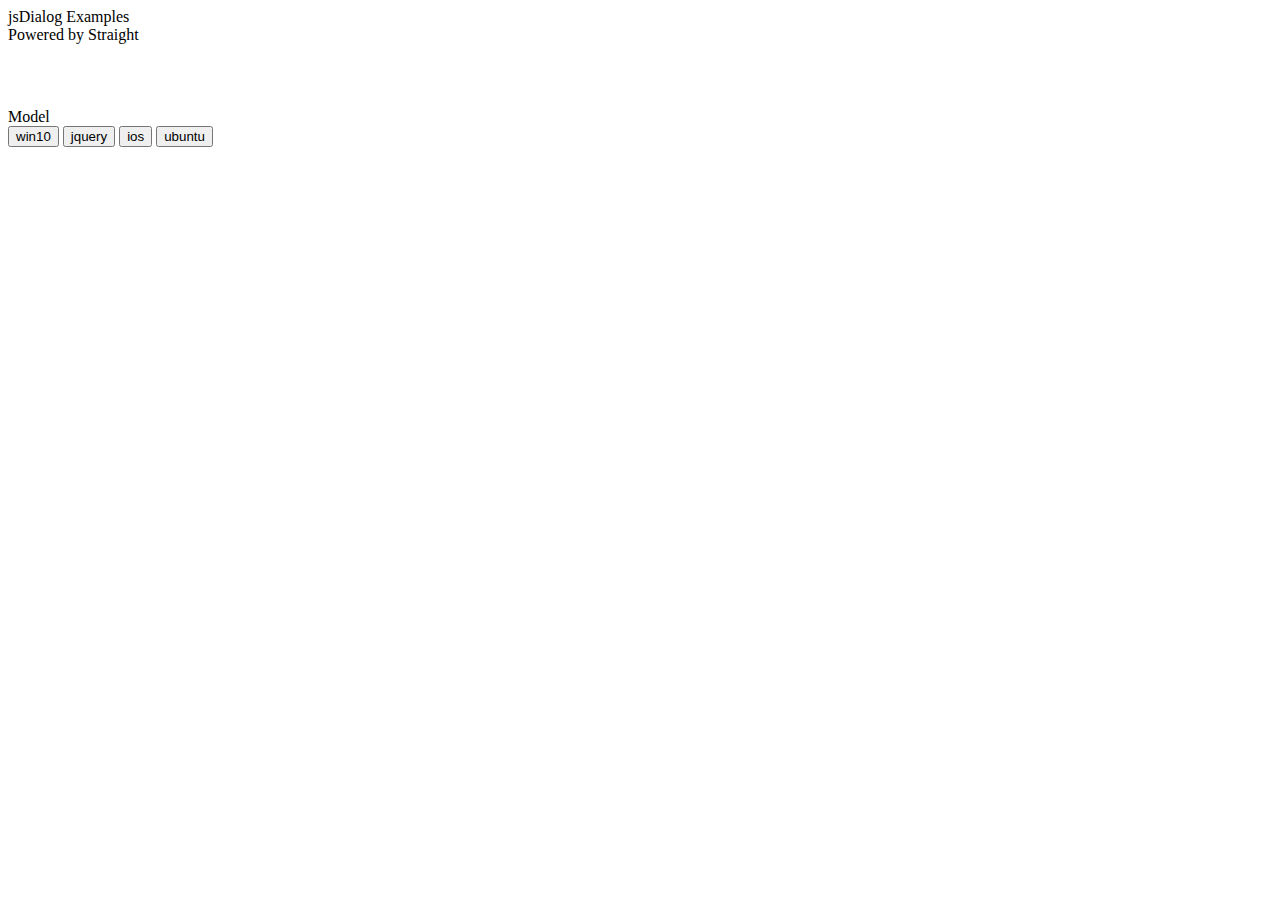
==== docs/index.html @ d7a9a11e "page" ====
<!DOCTYPE html>
<html style="width:100%;height:100%;">
<head>
    <meta charset="UTF-8">
    <meta name="viewport" content="width=device-width, initial-scale=1">

    <title>jsDialog Examples</title>
    <link href="share.css" rel="stylesheet">
    <link href="jsDialog-xx.css" rel="stylesheet">
    <link href="jsDialog-win10.css" rel="stylesheet">
    <link href="jsDialog-jquery.css" rel="stylesheet">
    <script src="jsDialog.js"></script>

    <style>
    </style>
</head>
<body class="fill">
    <div class="base columns center-item fill">
        <div class='base columns center-item' style="height: 100px;">
          <div class='title margin-t36'>jsDialog Examples</div>
          <div class='sub-title margin-t2'>Powered by Straight</div>
        </div>
    
        <div class='base columns center-item main-stretch' style="overflow-x: hidden; overflow-y: auto;">
          <div class='key margin-t24'>Model</div>           <div class='value margin-t2'><!--#DEV_MODEL--></div>
    
          <svg id="qrcode-svg" class="base no-shrink" style="width:80px; height:80px; padding:4px; background-color:#E8E8E8; display:none;">
            <rect width="100%" height="100%" fill="#FFFFFF" stroke-width="0"></rect>
            <path d="" fill="#000000" stroke-width="0"></path>
          </svg>
          </div>
    
        <div class='base row between-content margin-t24' style="height: 40px;">
          <button class='tab' id='win10'>win10</button>
          <button class='tab margin-l2' id='jquery'>jquery</button>
          <button class='tab margin-l2' id='ios'>ios</button>
          <button class='tab margin-l2' id='ubuntu'>ubuntu</button>
        </div>
      </div>
    
    <script>
        document. getElementById("win10").addEventListener('click', function(){
          var dlg1 = new jsDialog({
              id: 'qazsewdcxc',
              zIndex: 10,
              dragging: {
                  enabled: true,
              },
              resizing: {
                  enabled: true,
                  handleSize: 4
              },
              theme: 'win10',
              width: 600,
              height: 400,
              minWidth: 320,
              maxWidth: 1024,
              minHeight: 200,
              maxHeight: 800,
              frame: {
                  style: ''
              },
              title: {
                  left: {
                    html: '<div class="dlgTitleIcon-win10"><span>&#9783;</span></div>'
                  },
                  middle: {
                    align: 'left',
                  },
                  right: {
                      maximize: true,
                      fullScreen: true
                  }
              },
              content: {
                  wrapper: 'iframe',
                  url: '',
                  content: ''
              },
              footer: {
                  left: {

                  },
                  middle: {

                  },
                  right: {
                      
                  }
              },
              onInitDialog: function(context) {
              },
              onContentLoaded: function(context) {
              },
              onEnter: function(context) {
              },
              onLeave: function(context) {
              },
              onDragged: function(context) {
              },
              onDropped: function(context) {
              },
              onClosing: function() {
                return true;
              },
              onClosed: function(context, result) {
              }
          });

          dlg1.show();
        });

        document. getElementById("jquery").addEventListener('click', function(){
          var dlg1 = new jsDialog({
              id: 'qazsewdcxc',
              zIndex: 10,
              dragging: {
                  enabled: true,
              },
              resizing: {
                  enabled: true,
                  handleSize: 4
              },
              theme: 'jquery',
              width: 600,
              height: 400,
              minWidth: 320,
              maxWidth: 1024,
              minHeight: 200,
              maxHeight: 800,
              frame: {
                  style: ''
              },
              title: {
                  left: {
                  },
                  middle: {
                    align: 'left'
                  },
                  right: {
                      maximize: true,
                      fullScreen: true
                  }
              },
              content: {
                  wrapper: 'iframe',
                  url: '',
                  content: ''
              },
              footer: {
                  left: {

                  },
                  middle: {

                  },
                  right: {
                      
                  }
              },
              onInitDialog: function(context) {
              },
              onContentLoaded: function(context) {
              },
              onEnter: function(context) {
              },
              onLeave: function(context) {
              },
              onDragged: function(context) {
              },
              onDropped: function(context) {
              },
              onClosing: function() {
                return true;
              },
              onClosed: function(context, result) {
              }
          });

          dlg1.show();
        });

</script>

</body>
</html>
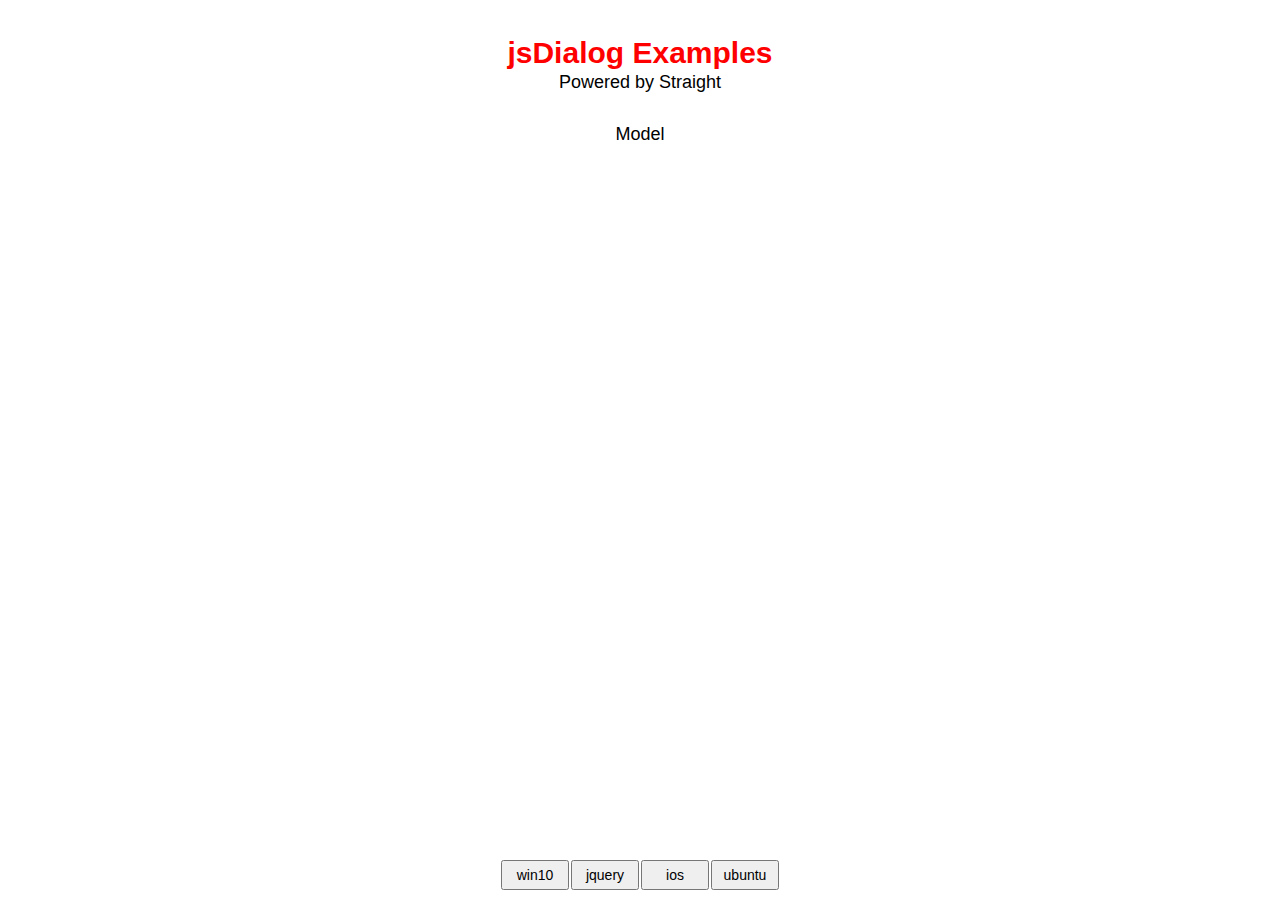
==== commit 7b9822f1: "location/cursor control for min/max/fullscreen mode" ====
--- a/docs/index.html
+++ b/docs/index.html
@@ -57,15 +57,13 @@
               maxWidth: 1024,
               minHeight: 200,
               maxHeight: 800,
-              frame: {
-                  style: ''
-              },
               title: {
                   left: {
                     html: '<div class="dlgTitleIcon-win10"><span>&#9783;</span></div>'
                   },
                   middle: {
                     align: 'left',
+                    html: '<span>Dialog Examples</span>'
                   },
                   right: {
                       maximize: true,
--- a/docs/share.css
+++ b/docs/share.css
@@ -0,0 +1,202 @@
+@viewport{ width: device-width; zoom: 1.0; }
+@-ms-viewport{ width: device-width; }
+@media screen and (max-width: 320px) {}
+@media screen and (min-width: 321px) and (max-width: 480px) {}
+@media screen and (min-width: 481px) {}
+
+body
+{ 
+	font-family: Helvetica,Arial,'Microsoft Yahei'; 
+	margin: 0; 
+}
+.no-used
+{
+	background-color: #007bff; /*primary*/
+	background-color: #6c757d; /*secondary*/
+	background-color: #28a745; /*success*/
+	background-color: #dc3545; /*danger*/
+	background-color: #ffc107; /*warning*/
+	background-color: #17a2b8; /*info*/
+	background-color: #f8f9fa; /*light*/
+	background-color: #343a40; /*dark*/
+}
+.fill
+{ 
+	width:100%; 
+	height:100%;
+}
+.main-stretch
+{
+	-webkit-flex: 1;
+	-ms-flex: 1;
+	flex: 1;
+}
+.base
+{ 
+	box-sizing: border-box; 
+	position: relative; 
+	
+	display: -webkit-flex; 
+	display: -ms-flex; 
+	display: flex; 
+}
+.no-shrink
+{
+	-webkit-flex-shrink: 0;
+	-ms-flex-shrink: 0;
+	flex-shrink: 0;
+}	
+.row
+{ 
+	-webkit-flex-flow: row nowrap; 
+	-ms-flex-flow: row nowrap; 
+	flex-flow: row nowrap;
+	
+	-webkit-align-items: center; 
+	-ms-align-items: center; 
+	align-items: center; 
+}
+.columns
+{ 
+	-webkit-flex-flow: column nowrap; 
+	-ms-flex-flow: column nowrap; 
+	flex-flow: column nowrap;
+}
+.center-item
+{ 
+	-webkit-align-items: center; 
+	-ms-align-items: center; 
+	align-items: center; 
+}
+.right-item
+{ 
+	-webkit-align-items: flex-end; 
+	-ms-align-items: flex-end; 
+	align-items: flex-end; 
+}
+.stretch-item
+{ 
+	-webkit-flex: 1 0 auto;
+	-ms-flex: 1 0 auto;
+	flex: 1 0 auto;
+
+	-webkit-align-items: stretch; 
+	-ms-align-items: stretch; 
+	align-items: stretch; 
+}
+.center-content
+{ 
+	-webkit-justify-content: center; 
+	-ms-justify-content: center; 
+	justify-content: center;
+}
+.right-content
+{ 
+	-webkit-justify-content: flex-end; 
+	-ms-justify-content: flex-end; 
+	justify-content: flex-end;
+}
+.between-content
+{ 
+	-webkit-justify-content: space-between; 
+	-ms-justify-content: space-between; 
+	justify-content: space-between;
+}
+.truncate
+{
+    white-space: nowrap;
+    overflow: hidden;
+    text-overflow: ellipsis;        
+}
+.title
+{ 
+	font-size: 30px; 
+	font-weight: 700; 
+	color: red;
+}
+.sub-title
+{ 
+	font-size: 18px; 
+}
+.key
+{ 
+	font-size: 18px; 
+	font-weight: 500; 
+
+	-webkit-flex-shrink: 0;
+	-ms-flex-shrink: 0;
+	flex-shrink: 0;
+}
+.value
+{ 
+	font-size: 14px; 
+	
+	-webkit-flex-shrink: 0;
+	-ms-flex-shrink: 0;
+	flex-shrink: 0;
+}
+.form-key
+{ 
+	font-size: 18px; 
+	font-weight: 500; 
+
+	-webkit-flex-shrink: 0;
+	-ms-flex-shrink: 0;
+	flex-shrink: 0;
+}
+.form-value
+{ 
+	font-size: 16px; 
+	height: 30px;
+	max-width: 220px;
+
+	padding: 0px 8px 0px 8px;
+	
+	-webkit-flex-shrink: 0;
+	-ms-flex-shrink: 0;
+	flex-shrink: 0;
+}
+button
+{ 
+	min-height: 30px; 
+	font-size: 14px; 
+	padding: 2px 4px 2px 4px; 
+}
+.btn
+{ 
+	width: 68px; 
+	margin-bottom: 10px; 
+}
+.btn:hover
+{ 
+	cursor: pointer; 
+}
+.tab
+{ 
+	width: 68px; 
+	margin-bottom: 10px; 
+}
+.tab:hover
+{ 
+	cursor: pointer; 
+}
+.margin-t36
+{ 
+	margin-top: 36px;
+}
+.margin-t24
+{ 
+	margin-top: 24px;
+}
+.margin-t8
+{ 
+	margin-top: 8px;
+}
+.margin-t2
+{ 
+	margin-top: 2px;
+}
+.margin-l2
+{ 
+	margin-left: 2px;
+}
--- a/docs/jsDialog-win10.css
+++ b/docs/jsDialog-win10.css
@@ -0,0 +1,170 @@
+.dlgOverlay-win10
+{
+    box-sizing: border-box; 
+    display: none;
+    position: absolute;
+
+    top: 0; 
+    left: 0;
+    width: 100vw; 
+    height: 100vh;  
+
+    background-color: (0, 0, 0, 0.4);
+    overflow: hidden;
+}
+.dlgFrame-win10
+{
+    box-sizing: border-box; 
+    display: flex;
+    position: relative;
+
+    width: 100%;
+    height: 100%;
+
+    margin: 0;
+    padding: 0;
+
+	flex-flow: column nowrap;
+
+    border: solid 1px gray;
+/*
+    box-shadow: 0 4px 8px 0 rgba(0, 0, 0, 0.2), 0 6px 20px 0 rgba(0, 0, 0, 0.19);
+    box-shadow: rgba(100, 100, 111, 0.2) 0px 7px 29px 0px;    
+*/
+    box-shadow: rgba(17, 17, 26, 0.1) 0px 4px 16px, rgba(17, 17, 26, 0.1) 0px 8px 24px, rgba(17, 17, 26, 0.1) 0px 16px 56px;
+    background:(255, 255, 255);
+}
+.dlgTitle-win10
+{
+    box-sizing: border-box; 
+    display: flex;
+    position: relative;
+
+    font-size: 12px;
+
+    color: black;
+    background: white;
+
+    width: 100%;
+    height: 32px;
+}
+.dlgTitleIcon-win10
+{
+    box-sizing: border-box; 
+    display: flex;
+
+	flex-flow: row nowrap;
+	align-items: center; 
+	justify-content: center;
+
+    height: 100%;
+
+    font-size: 14px;
+    color: black;
+}
+.dlgTitleLeft-win10 .dlgTitleIcon-win10
+{
+    width: 32px;
+}
+.dlgTitleRight-win10 .dlgTitleIcon-win10
+{
+    width: 46px;
+}
+.dlgTitleIcon-win10:hover
+{
+    cursor: pointer;
+    background-color: RGB(230,230,230);
+}
+.dlgTitleIcon-win10:active
+{
+    background-color: RGB(210,210,210);
+}
+.dlgTitleIcon-win10.dlgFullScreen-win10
+{
+    -moz-transform: scale(1, -1);
+    -webkit-transform: scale(1, -1);
+    -o-transform: scale(1, -1);
+    -ms-transform: scale(1, -1);
+    transform: scale(1, -1);
+}
+.dlgTitleIcon-win10.dlgClose-win10:hover
+{
+    color: white;
+    background-color: RGB(240,0,0);
+}
+.dlgTitleIcon-win10.dlgClose-win10:active
+{
+    color: white;
+    background-color: RGB(255,100,100);
+}
+.dlgTitleLeft-win10
+{
+    box-sizing: border-box; 
+    display: flex;
+    position: absolute;
+
+	flex-flow: row nowrap;
+	align-items: center; 
+	justify-content: flex-start;
+
+    height: 100%;
+    left: 0px;
+}
+.dlgTitleMiddle-win10
+{
+    box-sizing: border-box; 
+    display: flex;
+    position: absolute;
+
+	flex-flow: row nowrap;
+	align-items: center; 
+
+    left: 32px;
+    width: calc(100% - 20px);
+    height: 100%;
+}
+.dlgTitleText-win10
+{
+    color:RGB(100,100,100);
+}
+.dlgTitleRight-win10
+{
+    box-sizing: border-box; 
+    display: flex;
+    position: absolute;
+
+	flex-flow: row nowrap;
+	align-items: center; 
+
+    height: 100%;
+    right: 0px;
+
+    color: white;
+}
+.dlgTitleRight-win10 .dlgTitleIcon-win10
+{
+    margin-left: 0px;
+}
+.dlgContent-win10
+{
+    box-sizing: border-box; 
+    display: flex;
+    position: relative;
+
+	flex: 1 0 auto;
+
+    width: 100%;
+
+    background: whitesmoke;
+}
+.dlgFooter-win10
+{
+    box-sizing: border-box; 
+    display: flex;
+    position: relative;
+
+    width: 100%;
+    height: 25px;
+
+    background-color: red;
+}
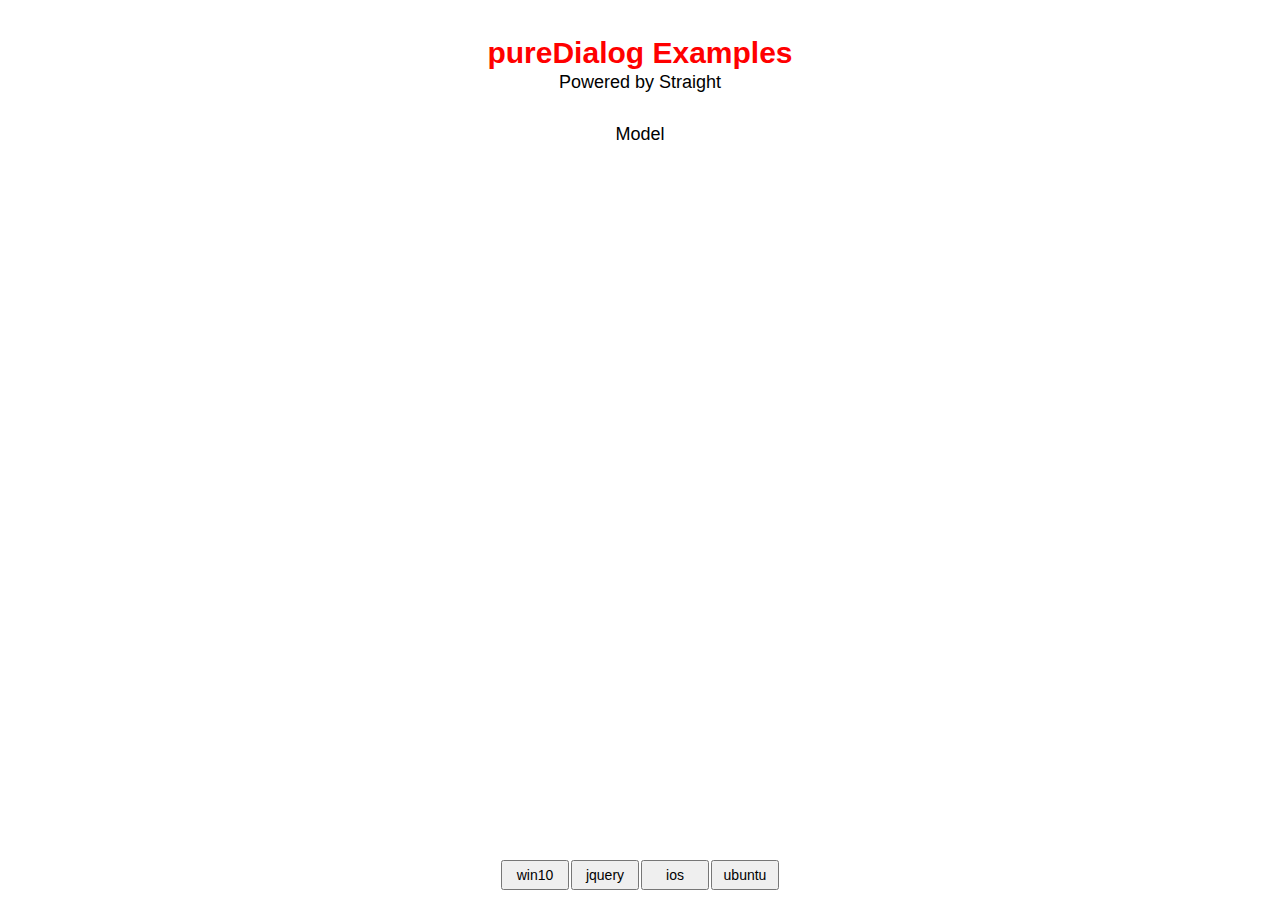
==== commit 7e8d28c8: "change project name" ====
--- a/docs/index.html
+++ b/docs/index.html
@@ -4,12 +4,11 @@
     <meta charset="UTF-8">
     <meta name="viewport" content="width=device-width, initial-scale=1">
 
-    <title>jsDialog Examples</title>
+    <title>pureDialog Examples</title>
     <link href="share.css" rel="stylesheet">
-    <link href="jsDialog-xx.css" rel="stylesheet">
-    <link href="jsDialog-win10.css" rel="stylesheet">
-    <link href="jsDialog-jquery.css" rel="stylesheet">
-    <script src="jsDialog.js"></script>
+    <link href="../pureDialog-win10.css" rel="stylesheet">
+    <link href="../pureDialog-jquery.css" rel="stylesheet">
+    <script src="../pureDialog.js"></script>
 
     <style>
     </style>
@@ -17,7 +16,7 @@
 <body class="fill">
     <div class="base columns center-item fill">
         <div class='base columns center-item' style="height: 100px;">
-          <div class='title margin-t36'>jsDialog Examples</div>
+          <div class='title margin-t36'>pureDialog Examples</div>
           <div class='sub-title margin-t2'>Powered by Straight</div>
         </div>
     
@@ -40,34 +39,37 @@
     
     <script>
         document. getElementById("win10").addEventListener('click', function(){
-          var dlg1 = new jsDialog({
+          var dlg1 = new pureDialog({
               id: 'qazsewdcxc',
               zIndex: 10,
+              theme: 'win10',
+              width: 600,
+              height: 400,
               dragging: {
                   enabled: true,
               },
               resizing: {
                   enabled: true,
-                  handleSize: 4
+                  handleSize: 4,
+                  minWidth: 320,
+                  maxWidth: 1024,
+                  minHeight: 200,
+                  maxHeight: 800
               },
-              theme: 'win10',
-              width: 600,
-              height: 400,
-              minWidth: 320,
-              maxWidth: 1024,
-              minHeight: 200,
-              maxHeight: 800,
               title: {
                   left: {
-                    html: '<div class="dlgTitleIcon-win10"><span>&#9783;</span></div>'
+                    html: '<div class="dlgTitleIcon-win10">'+getSvgHtml({type:'menu',box:{width:20,height:20},padding:4})+'</div>'
                   },
                   middle: {
                     align: 'left',
                     html: '<span>Dialog Examples</span>'
                   },
                   right: {
-                      maximize: true,
-                      fullScreen: true
+                    html: '<div class="dlgTitleIcon-win10"><span>&#9783;</span></div>',
+                    minimize: true,
+                    maximize: true,
+                    fullScreen: true,
+                    close: true
                   }
               },
               content: {
@@ -109,7 +111,7 @@
         });
 
         document. getElementById("jquery").addEventListener('click', function(){
-          var dlg1 = new jsDialog({
+          var dlg1 = new pureDialog({
               id: 'qazsewdcxc',
               zIndex: 10,
               dragging: {
--- a/pureDialog-win10.css
+++ b/pureDialog-win10.css
@@ -0,0 +1,168 @@
+.dlgOverlay-win10
+{
+    box-sizing: border-box; 
+    display: none;
+    position: absolute;
+
+    top: 0; 
+    left: 0;
+    width: 100vw; 
+    height: 100vh;  
+
+    background-color: (0, 0, 0, 0.4);
+    overflow: hidden;
+}
+.dlgFrame-win10
+{
+    box-sizing: border-box; 
+    display: flex;
+    position: relative;
+
+    width: 100%;
+    height: 100%;
+
+    margin: 0;
+    padding: 0;
+
+	flex-flow: column nowrap;
+
+    border: solid 1px gray;
+/*
+    box-shadow: 0 4px 8px 0 rgba(0, 0, 0, 0.2), 0 6px 20px 0 rgba(0, 0, 0, 0.19);
+    box-shadow: rgba(100, 100, 111, 0.2) 0px 7px 29px 0px;    
+*/
+    box-shadow: rgba(17, 17, 26, 0.1) 0px 4px 16px, rgba(17, 17, 26, 0.1) 0px 8px 24px, rgba(17, 17, 26, 0.1) 0px 16px 56px;
+    background:(255, 255, 255);
+}
+.dlgTitle-win10
+{
+    box-sizing: border-box; 
+    display: flex;
+    position: relative;
+
+    font-size: 12px;
+
+    color: black;
+    background: white;
+
+    width: 100%;
+    height: 32px;
+}
+.dlgTitleIcon-win10
+{
+    box-sizing: border-box; 
+    display: flex;
+
+	flex-flow: row nowrap;
+	align-items: center; 
+	justify-content: center;
+
+    height: 100%;
+
+    font-size: 14px;
+    color: black;
+}
+.dlgTitleLeft-win10 .dlgTitleIcon-win10
+{
+    width: 32px;
+}
+.dlgTitleRight-win10 .dlgTitleIcon-win10
+{
+    width: 46px;
+}
+.dlgTitleIcon-win10:hover
+{
+    cursor: pointer;
+    background-color: RGB(230,230,230);
+}
+.dlgTitleIcon-win10:active
+{
+    background-color: RGB(210,210,210);
+}
+.dlgClose-win10:hover > svg > path
+{
+    stroke: white;
+}
+.dlgClose-win10:active > svg > path
+{
+    stroke: white;
+}
+.dlgClose-win10:hover
+{
+    background-color: RGB(240,0,0);
+}
+.dlgClose-win10:active
+{
+    background-color: RGB(255,100,100);
+}
+.dlgTitleLeft-win10
+{
+    box-sizing: border-box; 
+    display: flex;
+    position: absolute;
+
+	flex-flow: row nowrap;
+	align-items: center; 
+	justify-content: flex-start;
+
+    height: 100%;
+    left: 0px;
+}
+.dlgTitleMiddle-win10
+{
+    box-sizing: border-box; 
+    display: flex;
+    position: absolute;
+
+	flex-flow: row nowrap;
+	align-items: center; 
+
+    left: 32px;
+    width: calc(100% - 20px);
+    height: 100%;
+}
+.dlgTitleText-win10
+{
+    color:RGB(100,100,100);
+}
+.dlgTitleRight-win10
+{
+    box-sizing: border-box; 
+    display: flex;
+    position: absolute;
+
+	flex-flow: row nowrap;
+	align-items: center; 
+
+    height: 100%;
+    right: 0px;
+
+    color: white;
+}
+.dlgTitleRight-win10 .dlgTitleIcon-win10
+{
+    margin-left: 0px;
+}
+.dlgContent-win10
+{
+    box-sizing: border-box; 
+    display: flex;
+    position: relative;
+
+	flex: 1 0 auto;
+
+    width: 100%;
+
+    background: whitesmoke;
+}
+.dlgFooter-win10
+{
+    box-sizing: border-box; 
+    display: flex;
+    position: relative;
+
+    width: 100%;
+    height: 25px;
+
+    background-color: red;
+}
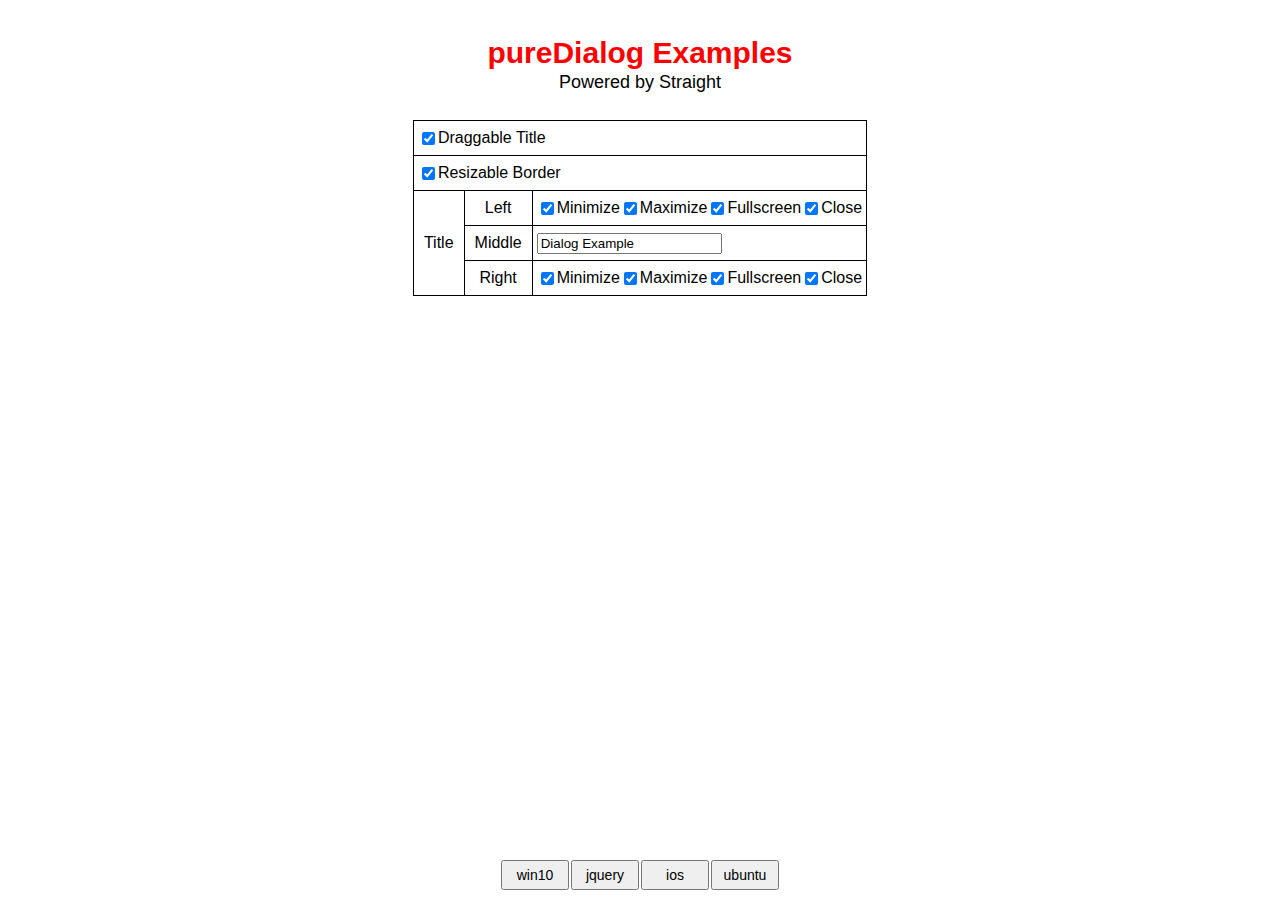
==== commit b7ffd382: "settings for demo dialog" ====
--- a/docs/index.html
+++ b/docs/index.html
@@ -11,6 +11,23 @@
     <script src="../pureDialog.js"></script>
 
     <style>
+      table
+      {
+        border-collapse: collapse;
+      }
+      table tr
+      {
+        height: 35px;
+      }
+      table, th, td 
+      {
+        border: 1px solid black;
+      }      
+      tr > th, 
+      tr > td
+      {
+        padding: 4px;
+      }
     </style>
 </head>
 <body class="fill">
@@ -20,14 +37,84 @@
           <div class='sub-title margin-t2'>Powered by Straight</div>
         </div>
     
-        <div class='base columns center-item main-stretch' style="overflow-x: hidden; overflow-y: auto;">
-          <div class='key margin-t24'>Model</div>           <div class='value margin-t2'><!--#DEV_MODEL--></div>
-    
-          <svg id="qrcode-svg" class="base no-shrink" style="width:80px; height:80px; padding:4px; background-color:#E8E8E8; display:none;">
-            <rect width="100%" height="100%" fill="#FFFFFF" stroke-width="0"></rect>
-            <path d="" fill="#000000" stroke-width="0"></path>
-          </svg>
-          </div>
+        <div class='base columns main-stretch' style="margin-top:20px; overflow-x: hidden; overflow-y: auto;">
+          <table>
+            <tr>
+              <td colspan="3">
+                <div class="base row">
+                  <input type="checkbox" id="dragging" name="dragging"/>
+                  <label for="dragging">Draggable Title</label>
+                </div>
+              </td>
+            </tr>
+            <tr>
+              <td colspan="3">
+                <div class="base row">
+                  <input type="checkbox" id="resizable" name="resizable"/>
+                  <label for="resizable">Resizable Border</label>
+                </div>
+              </td>
+            </tr>
+            <tr>
+              <td rowspan="3" class="inCellCenter">
+                <label>Title</label>
+              </td>
+              <td class="inCellCenter">
+                <label>Left</label>
+              </td>
+              <td>
+                <div class="base row">
+                  <input type="checkbox" id="minimize_l" name="minimize_l"/>
+                  <label for="minimize_l">Minimize</label>
+      
+                  <input type="checkbox" id="maximize_l" name="maximize_l"/>
+                  <label for="maximize_l">Maximize</label>
+      
+                  <input type="checkbox" id="fullscreen_l" name="fullscreen_l"/>
+                  <label for="fullscreen_l">Fullscreen</label>
+      
+                  <input type="checkbox" id="close_l" name="close_l"/>
+                  <label for="close_l">Close</label>
+                </div>
+              </td>
+            </tr>
+            <tr>
+              <td class="inCellCenter">
+                <label>Middle</label>
+              </td>
+              <td>
+                <div class="base row">
+                  <input type="text" id="title" name="title" placeholder="Dialog Examples"/>
+                </div>
+              </td>
+            </tr>
+            <tr>
+              <td class="inCellCenter">
+                <label>Right</label>
+              </td>
+              <td>
+                <div class="base row">
+                  <input type="checkbox" id="minimize_r" name="minimize_r"/>
+                  <label for="minimize_r">Minimize</label>
+      
+                  <input type="checkbox" id="maximize_r" name="maximize_r"/>
+                  <label for="maximize_r">Maximize</label>
+      
+                  <input type="checkbox" id="fullscreen_r" name="fullscreen_r"/>
+                  <label for="fullscreen_r">Fullscreen</label>
+      
+                  <input type="checkbox" id="close_r" name="close_r"/>
+                  <label for="close_r">Close</label>
+                </div>
+                    </td>
+            </tr>
+          </table>
+          
+          <!--input type="radio" id="font_small"  name="VAR_FONT" value="small"><label for="font_small">Small</label>&nbsp;&nbsp;
+          <input type="radio" id="font_middle" name="VAR_FONT" value="middle"><label for="font_middle">Middle</label>&nbsp;&nbsp;
+          <input type="radio" id="font_large"  name="VAR_FONT" value="large"><label for="font_large">Large</label-->
+  
+        </div>
     
         <div class='base row between-content margin-t24' style="height: 40px;">
           <button class='tab' id='win10'>win10</button>
@@ -38,7 +125,22 @@
       </div>
     
     <script>
-        document. getElementById("win10").addEventListener('click', function(){
+        document.getElementById('dragging').checked = true;
+        document.getElementById('resizable').checked = true;
+
+        document.getElementById('minimize_l').checked = true;
+        document.getElementById('maximize_l').checked = true;
+        document.getElementById('fullscreen_l').checked = true;
+        document.getElementById('close_l').checked = true;
+
+        document.getElementById('title').value = "Dialog Example";
+
+        document.getElementById('minimize_r').checked = true;
+        document.getElementById('maximize_r').checked = true;
+        document.getElementById('fullscreen_r').checked = true;
+        document.getElementById('close_r').checked = true;
+
+        document.getElementById("win10").addEventListener('click', function(){
           var dlg1 = new pureDialog({
               id: 'qazsewdcxc',
               zIndex: 10,
@@ -46,10 +148,10 @@
               width: 600,
               height: 400,
               dragging: {
-                  enabled: true,
+                  enabled: document.getElementById('dragging').checked,
               },
               resizing: {
-                  enabled: true,
+                  enabled: document.getElementById('resizable').checked,
                   handleSize: 4,
                   minWidth: 320,
                   maxWidth: 1024,
--- a/docs/share.css
+++ b/docs/share.css
@@ -200,3 +200,8 @@
 { 
 	margin-left: 2px;
 }
+.inCellCenter
+{
+	text-align: center; 
+	padding: 4px 10px 4px 10px;
+}
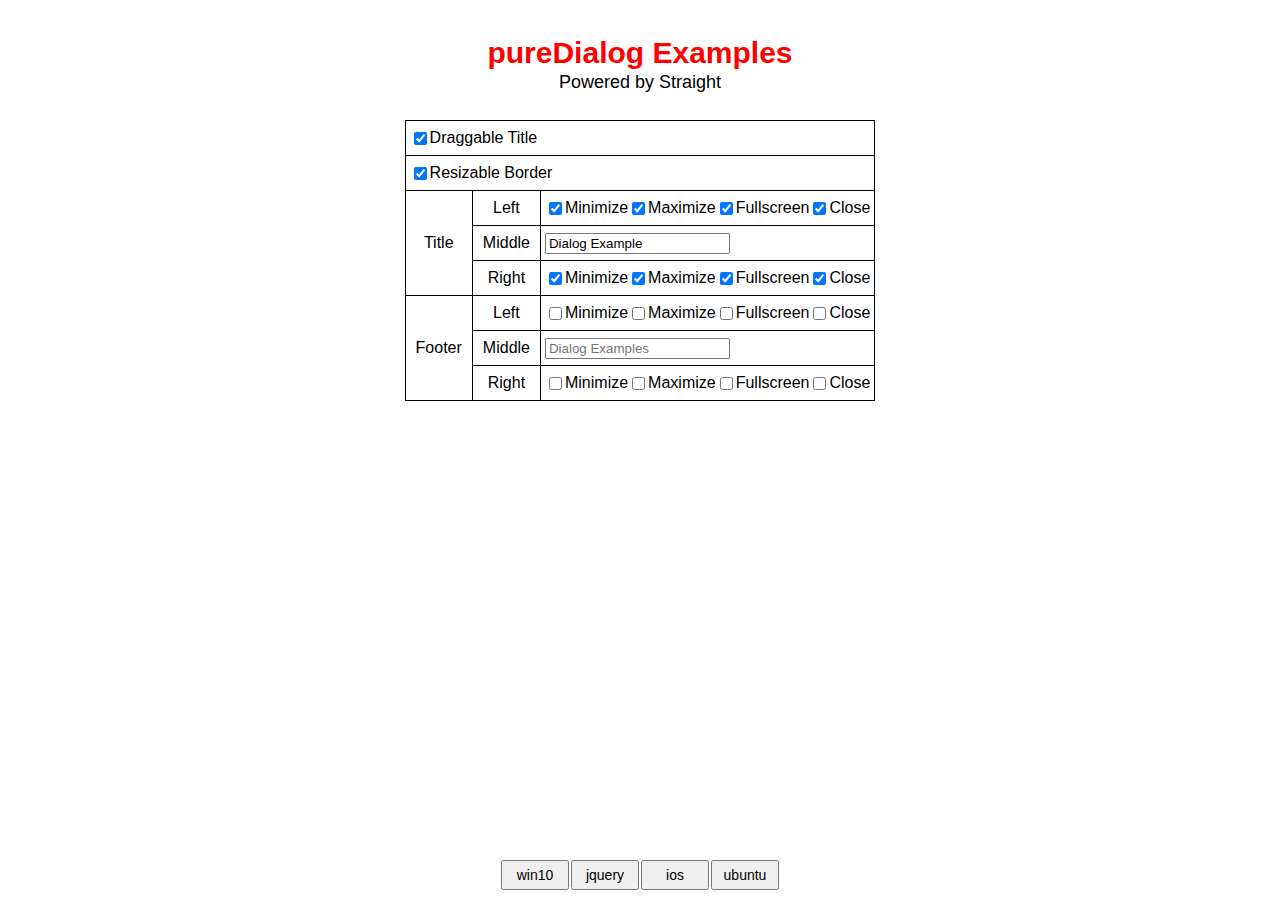
==== commit 4558cb46: "use the same functions for both title and footer" ====
--- a/docs/index.html
+++ b/docs/index.html
@@ -58,6 +58,59 @@
             <tr>
               <td rowspan="3" class="inCellCenter">
                 <label>Title</label>
+              </td>
+              <td class="inCellCenter">
+                <label>Left</label>
+              </td>
+              <td>
+                <div class="base row">
+                  <input type="checkbox" id="minimize_l" name="minimize_l"/>
+                  <label for="minimize_l">Minimize</label>
+      
+                  <input type="checkbox" id="maximize_l" name="maximize_l"/>
+                  <label for="maximize_l">Maximize</label>
+      
+                  <input type="checkbox" id="fullscreen_l" name="fullscreen_l"/>
+                  <label for="fullscreen_l">Fullscreen</label>
+      
+                  <input type="checkbox" id="close_l" name="close_l"/>
+                  <label for="close_l">Close</label>
+                </div>
+              </td>
+            </tr>
+            <tr>
+              <td class="inCellCenter">
+                <label>Middle</label>
+              </td>
+              <td>
+                <div class="base row">
+                  <input type="text" id="title" name="title" placeholder="Dialog Examples"/>
+                </div>
+              </td>
+            </tr>
+            <tr>
+              <td class="inCellCenter">
+                <label>Right</label>
+              </td>
+              <td>
+                <div class="base row">
+                  <input type="checkbox" id="minimize_r" name="minimize_r"/>
+                  <label for="minimize_r">Minimize</label>
+      
+                  <input type="checkbox" id="maximize_r" name="maximize_r"/>
+                  <label for="maximize_r">Maximize</label>
+      
+                  <input type="checkbox" id="fullscreen_r" name="fullscreen_r"/>
+                  <label for="fullscreen_r">Fullscreen</label>
+      
+                  <input type="checkbox" id="close_r" name="close_r"/>
+                  <label for="close_r">Close</label>
+                </div>
+                    </td>
+            </tr>
+            <tr>
+              <td rowspan="3" class="inCellCenter">
+                <label>Footer</label>
               </td>
               <td class="inCellCenter">
                 <label>Left</label>
@@ -148,46 +201,53 @@
               width: 600,
               height: 400,
               dragging: {
-                  enabled: document.getElementById('dragging').checked,
+                enabled: document.getElementById('dragging').checked,
               },
               resizing: {
-                  enabled: document.getElementById('resizable').checked,
-                  handleSize: 4,
-                  minWidth: 320,
-                  maxWidth: 1024,
-                  minHeight: 200,
-                  maxHeight: 800
+                enabled: document.getElementById('resizable').checked,
+                handleSize: 4,
+                minWidth: 320,
+                maxWidth: 1024,
+                minHeight: 200,
+                maxHeight: 800
               },
               title: {
+                enabled: true,
+                left: {
+                  html: '<div class="win10-dlgIcon">'+getSvgHtml({type:'menu',box:{width:20,height:20},padding:4})+'</div>',
+                  close: document.getElementById('close_l').checked,
+                  minimize: document.getElementById('minimize_l').checked,
+                  maximize: document.getElementById('maximize_l').checked,
+                  fullscreen: document.getElementById('fullscreen_l').checked
+                },
+                middle: {
+                  align: 'left',
+                  html: '<span>Dialog Examples</span>'
+                },
+                right: {
+                  html: '<div class="win10-dlgIcon"><span>&#9783;</span></div>',
+                  minimize: document.getElementById('minimize_r').checked,
+                  maximize: document.getElementById('maximize_r').checked,
+                  fullscreen: document.getElementById('fullscreen_r').checked,
+                  close: document.getElementById('close_r').checked
+                }
+              },
+              content: {
+                wrapper: 'iframe',
+                url: '',
+                content: ''
+              },
+              footer: {
+                enabled: true,
                   left: {
-                    html: '<div class="dlgTitleIcon-win10">'+getSvgHtml({type:'menu',box:{width:20,height:20},padding:4})+'</div>'
+                    html: '<div class="win10-dlgIcon"><span>&#9783;</span></div>',
                   },
                   middle: {
                     align: 'left',
                     html: '<span>Dialog Examples</span>'
                   },
                   right: {
-                    html: '<div class="dlgTitleIcon-win10"><span>&#9783;</span></div>',
-                    minimize: true,
-                    maximize: true,
-                    fullScreen: true,
-                    close: true
-                  }
-              },
-              content: {
-                  wrapper: 'iframe',
-                  url: '',
-                  content: ''
-              },
-              footer: {
-                  left: {
-
-                  },
-                  middle: {
-
-                  },
-                  right: {
-                      
+                    html: '<div class="win10-dlgIcon"><span>&#9783;</span></div>',
                   }
               },
               onInitDialog: function(context) {
@@ -212,76 +272,6 @@
           dlg1.show();
         });
 
-        document. getElementById("jquery").addEventListener('click', function(){
-          var dlg1 = new pureDialog({
-              id: 'qazsewdcxc',
-              zIndex: 10,
-              dragging: {
-                  enabled: true,
-              },
-              resizing: {
-                  enabled: true,
-                  handleSize: 4
-              },
-              theme: 'jquery',
-              width: 600,
-              height: 400,
-              minWidth: 320,
-              maxWidth: 1024,
-              minHeight: 200,
-              maxHeight: 800,
-              frame: {
-                  style: ''
-              },
-              title: {
-                  left: {
-                  },
-                  middle: {
-                    align: 'left'
-                  },
-                  right: {
-                      maximize: true,
-                      fullScreen: true
-                  }
-              },
-              content: {
-                  wrapper: 'iframe',
-                  url: '',
-                  content: ''
-              },
-              footer: {
-                  left: {
-
-                  },
-                  middle: {
-
-                  },
-                  right: {
-                      
-                  }
-              },
-              onInitDialog: function(context) {
-              },
-              onContentLoaded: function(context) {
-              },
-              onEnter: function(context) {
-              },
-              onLeave: function(context) {
-              },
-              onDragged: function(context) {
-              },
-              onDropped: function(context) {
-              },
-              onClosing: function() {
-                return true;
-              },
-              onClosed: function(context, result) {
-              }
-          });
-
-          dlg1.show();
-        });
-
 </script>
 
 </body>
--- a/pureDialog-win10.css
+++ b/pureDialog-win10.css
@@ -1,4 +1,4 @@
-.dlgOverlay-win10
+.win10-dlgOverlay
 {
     box-sizing: border-box; 
     display: none;
@@ -12,7 +12,7 @@
     background-color: (0, 0, 0, 0.4);
     overflow: hidden;
 }
-.dlgFrame-win10
+.win10-dlgFrame
 {
     box-sizing: border-box; 
     display: flex;
@@ -34,11 +34,14 @@
     box-shadow: rgba(17, 17, 26, 0.1) 0px 4px 16px, rgba(17, 17, 26, 0.1) 0px 8px 24px, rgba(17, 17, 26, 0.1) 0px 16px 56px;
     background:(255, 255, 255);
 }
-.dlgTitle-win10
+.win10-dlgTitle
 {
     box-sizing: border-box; 
     display: flex;
     position: relative;
+
+	flex-flow: row nowrap;
+	align-items: stretch; 
 
     font-size: 12px;
 
@@ -48,7 +51,33 @@
     width: 100%;
     height: 32px;
 }
-.dlgTitleIcon-win10
+.win10-dlgContent
+{
+    box-sizing: border-box; 
+    display: flex;
+    position: relative;
+
+	flex: 1 0 auto;
+
+    width: 100%;
+
+    background: whitesmoke;
+}
+.win10-dlgFooter
+{
+    box-sizing: border-box; 
+    display: flex;
+    position: relative;
+
+	flex-flow: row nowrap;
+	align-items: stretch; 
+
+    width: 100%;
+    height: 40px;
+
+    background-color: white;
+}
+.win10-dlgIcon
 {
     box-sizing: border-box; 
     display: flex;
@@ -62,40 +91,43 @@
     font-size: 14px;
     color: black;
 }
-.dlgTitleLeft-win10 .dlgTitleIcon-win10
+.win10-dlgTitle .Left .win10-dlgIcon,
+.win10-dlgFooter .Left .win10-dlgIcon 
 {
     width: 32px;
 }
-.dlgTitleRight-win10 .dlgTitleIcon-win10
+.win10-dlgTitle .Right .win10-dlgIcon,
+.win10-dlgFooter .Right .win10-dlgIcon 
 {
     width: 46px;
 }
-.dlgTitleIcon-win10:hover
+.win10-dlgIcon:hover
 {
     cursor: pointer;
     background-color: RGB(230,230,230);
 }
-.dlgTitleIcon-win10:active
+.win10-dlgIcon:active
 {
     background-color: RGB(210,210,210);
 }
-.dlgClose-win10:hover > svg > path
+.win10-dlgClose:hover > svg > path
 {
     stroke: white;
 }
-.dlgClose-win10:active > svg > path
+.win10-dlgClose:active > svg > path
 {
     stroke: white;
 }
-.dlgClose-win10:hover
+.win10-dlgClose:hover
 {
     background-color: RGB(240,0,0);
 }
-.dlgClose-win10:active
+.win10-dlgClose:active
 {
     background-color: RGB(255,100,100);
 }
-.dlgTitleLeft-win10
+.win10-dlgTitle .Left,
+.win10-dlgFooter .Left
 {
     box-sizing: border-box; 
     display: flex;
@@ -108,7 +140,8 @@
     height: 100%;
     left: 0px;
 }
-.dlgTitleMiddle-win10
+.win10-dlgTitle .Middle,
+.win10-dlgFooter .Middle
 {
     box-sizing: border-box; 
     display: flex;
@@ -118,14 +151,16 @@
 	align-items: center; 
 
     left: 32px;
-    width: calc(100% - 20px);
+/*    width: calc(100% - 20px); */
     height: 100%;
 }
-.dlgTitleText-win10
+.win10-dlgTitle .Text,
+.win10-dlgFooter .Text
 {
     color:RGB(100,100,100);
 }
-.dlgTitleRight-win10
+.win10-dlgTitle .Right,
+.win10-dlgFooter .Right
 {
     box-sizing: border-box; 
     display: flex;
@@ -139,30 +174,8 @@
 
     color: white;
 }
-.dlgTitleRight-win10 .dlgTitleIcon-win10
+.win10-dlgTitle .Right .win10-dlgIcon,
+.win10-dlgFooter .Right .win10-dlgIcon
 {
     margin-left: 0px;
 }
-.dlgContent-win10
-{
-    box-sizing: border-box; 
-    display: flex;
-    position: relative;
-
-	flex: 1 0 auto;
-
-    width: 100%;
-
-    background: whitesmoke;
-}
-.dlgFooter-win10
-{
-    box-sizing: border-box; 
-    display: flex;
-    position: relative;
-
-    width: 100%;
-    height: 25px;
-
-    background-color: red;
-}
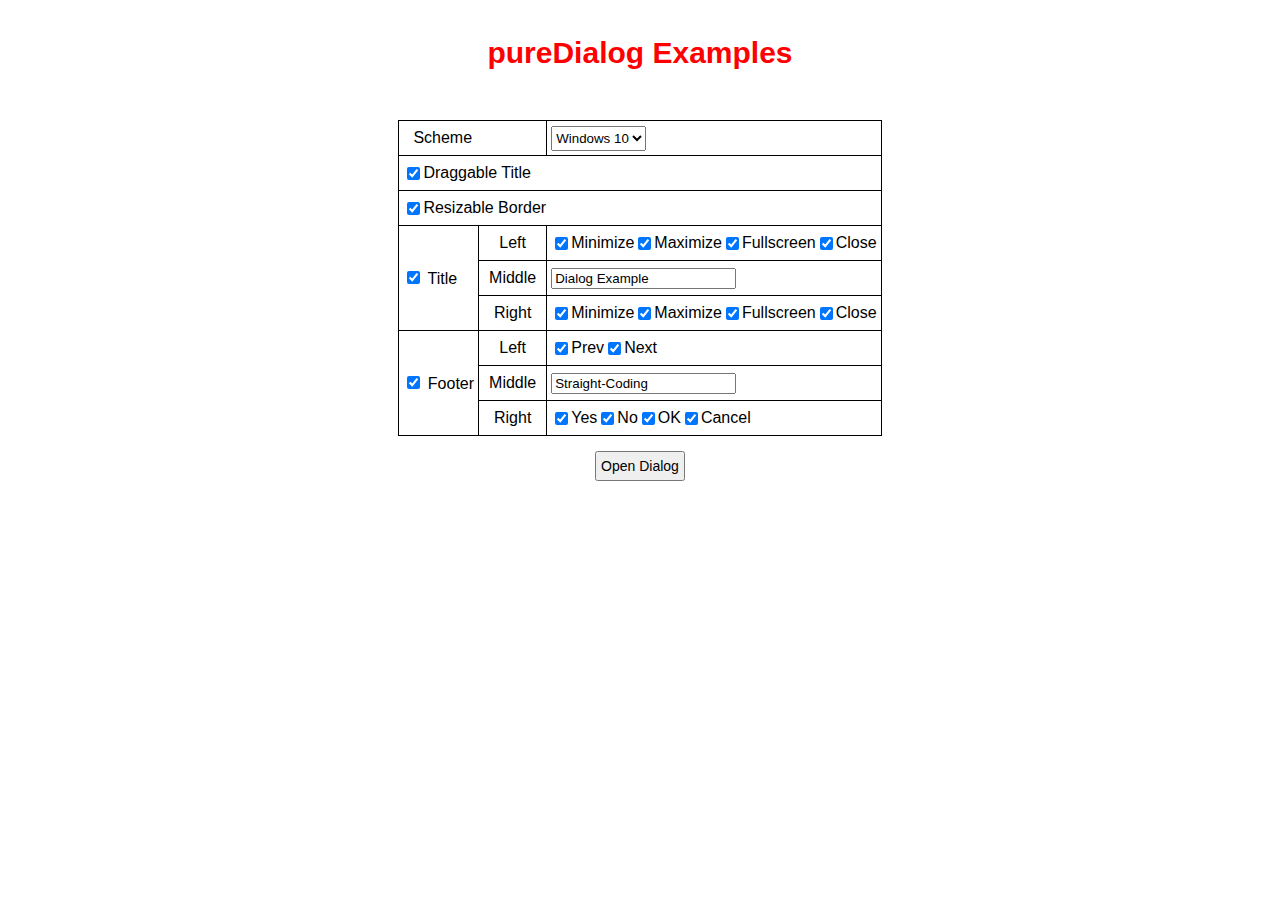
==== commit 6696be73: "scheme list" ====
--- a/docs/index.html
+++ b/docs/index.html
@@ -34,12 +34,28 @@
     <div class="base columns center-item fill">
         <div class='base columns center-item' style="height: 100px;">
           <div class='title margin-t36'>pureDialog Examples</div>
-          <div class='sub-title margin-t2'>Powered by Straight</div>
         </div>
     
         <div class='base columns main-stretch' style="margin-top:20px; overflow-x: hidden; overflow-y: auto;">
           <table>
             <tr>
+              <td colspan="2">
+                <div class="base column inCellCenter">
+                  <label>Scheme</label>
+                </div>
+              </td>
+              <td>
+                <div class="base row">
+                  <select id="scheme" style="height: 25px;">
+                    <option value="win10">Windows 10</option>
+                    <option value="jquery">jQuery</option>
+                    <option value="ios">IOS</option>
+                    <option value="ubuntu">Ubuntu</option>
+                  </select>
+                </div>
+              </td>
+            </tr>
+            <tr>
               <td colspan="3">
                 <div class="base row">
                   <input type="checkbox" id="dragging" name="dragging"/>
@@ -56,8 +72,9 @@
               </td>
             </tr>
             <tr>
-              <td rowspan="3" class="inCellCenter">
-                <label>Title</label>
+              <td rowspan="3" style="text-align: left">
+                <input type="checkbox" id="title_en" name="title_en"/>
+                <label for="title_en">Title</label>
               </td>
               <td class="inCellCenter">
                 <label>Left</label>
@@ -109,25 +126,20 @@
                     </td>
             </tr>
             <tr>
-              <td rowspan="3" class="inCellCenter">
-                <label>Footer</label>
+              <td rowspan="3" style="text-align: left">
+                <input type="checkbox" id="footer_en" name="footer_en"/>
+                <label for="footer_en">Footer</label>
               </td>
               <td class="inCellCenter">
                 <label>Left</label>
               </td>
               <td>
                 <div class="base row">
-                  <input type="checkbox" id="minimize_l" name="minimize_l"/>
-                  <label for="minimize_l">Minimize</label>
-      
-                  <input type="checkbox" id="maximize_l" name="maximize_l"/>
-                  <label for="maximize_l">Maximize</label>
-      
-                  <input type="checkbox" id="fullscreen_l" name="fullscreen_l"/>
-                  <label for="fullscreen_l">Fullscreen</label>
-      
-                  <input type="checkbox" id="close_l" name="close_l"/>
-                  <label for="close_l">Close</label>
+                  <input type="checkbox" id="prev" name="prev"/>
+                  <label for="prev">Prev</label>
+      
+                  <input type="checkbox" id="next" name="next"/>
+                  <label for="next">Next</label>
                 </div>
               </td>
             </tr>
@@ -137,7 +149,7 @@
               </td>
               <td>
                 <div class="base row">
-                  <input type="text" id="title" name="title" placeholder="Dialog Examples"/>
+                  <input type="text" id="footer_text" name="footer_text" placeholder="Straight-Coding"/>
                 </div>
               </td>
             </tr>
@@ -147,17 +159,17 @@
               </td>
               <td>
                 <div class="base row">
-                  <input type="checkbox" id="minimize_r" name="minimize_r"/>
-                  <label for="minimize_r">Minimize</label>
-      
-                  <input type="checkbox" id="maximize_r" name="maximize_r"/>
-                  <label for="maximize_r">Maximize</label>
-      
-                  <input type="checkbox" id="fullscreen_r" name="fullscreen_r"/>
-                  <label for="fullscreen_r">Fullscreen</label>
-      
-                  <input type="checkbox" id="close_r" name="close_r"/>
-                  <label for="close_r">Close</label>
+                  <input type="checkbox" id="yes" name="yes"/>
+                  <label for="yes">Yes</label>
+      
+                  <input type="checkbox" id="no" name="no"/>
+                  <label for="no">No</label>
+      
+                  <input type="checkbox" id="ok" name="ok"/>
+                  <label for="ok">OK</label>
+      
+                  <input type="checkbox" id="cancel" name="cancel"/>
+                  <label for="cancel">Cancel</label>
                 </div>
                     </td>
             </tr>
@@ -166,14 +178,10 @@
           <!--input type="radio" id="font_small"  name="VAR_FONT" value="small"><label for="font_small">Small</label>&nbsp;&nbsp;
           <input type="radio" id="font_middle" name="VAR_FONT" value="middle"><label for="font_middle">Middle</label>&nbsp;&nbsp;
           <input type="radio" id="font_large"  name="VAR_FONT" value="large"><label for="font_large">Large</label-->
-  
-        </div>
-    
-        <div class='base row between-content margin-t24' style="height: 40px;">
-          <button class='tab' id='win10'>win10</button>
-          <button class='tab margin-l2' id='jquery'>jquery</button>
-          <button class='tab margin-l2' id='ios'>ios</button>
-          <button class='tab margin-l2' id='ubuntu'>ubuntu</button>
+          <div class='base row center-content' style="width: 100%; height: 40px; margin-top: 10px;">
+            <button id='open'>Open Dialog</button>
+          </div>
+      
         </div>
       </div>
     
@@ -181,74 +189,146 @@
         document.getElementById('dragging').checked = true;
         document.getElementById('resizable').checked = true;
 
+        document.getElementById('title_en').checked = true;
+        document.getElementById('footer_en').checked = true;
+
         document.getElementById('minimize_l').checked = true;
         document.getElementById('maximize_l').checked = true;
         document.getElementById('fullscreen_l').checked = true;
         document.getElementById('close_l').checked = true;
 
         document.getElementById('title').value = "Dialog Example";
+        document.getElementById('footer_text').value = "Straight-Coding";
 
         document.getElementById('minimize_r').checked = true;
         document.getElementById('maximize_r').checked = true;
         document.getElementById('fullscreen_r').checked = true;
         document.getElementById('close_r').checked = true;
 
-        document.getElementById("win10").addEventListener('click', function(){
-          var dlg1 = new pureDialog({
-              id: 'qazsewdcxc',
-              zIndex: 10,
+        document.getElementById('prev').checked = true;
+        document.getElementById('next').checked = true;
+        document.getElementById('yes').checked = true;
+        document.getElementById('no').checked = true;
+        document.getElementById('ok').checked = true;
+        document.getElementById('cancel').checked = true;
+
+        document.getElementById("open").addEventListener('click', function(){
+          var dlgDemo = new pureDialog({
+              //id: 'qazsewdcxc',
+              //zIndex: 10,
               theme: 'win10',
               width: 600,
               height: 400,
-              dragging: {
-                enabled: document.getElementById('dragging').checked,
-              },
-              resizing: {
-                enabled: document.getElementById('resizable').checked,
+              dragging: document.getElementById('dragging').checked,
+              resizing: !document.getElementById('resizable').checked ? false : {
                 handleSize: 4,
                 minWidth: 320,
                 maxWidth: 1024,
                 minHeight: 200,
                 maxHeight: 800
               },
-              title: {
-                enabled: true,
-                left: {
-                  html: '<div class="win10-dlgIcon">'+getSvgHtml({type:'menu',box:{width:20,height:20},padding:4})+'</div>',
-                  close: document.getElementById('close_l').checked,
-                  minimize: document.getElementById('minimize_l').checked,
-                  maximize: document.getElementById('maximize_l').checked,
-                  fullscreen: document.getElementById('fullscreen_l').checked
-                },
-                middle: {
-                  align: 'left',
-                  html: '<span>Dialog Examples</span>'
-                },
-                right: {
-                  html: '<div class="win10-dlgIcon"><span>&#9783;</span></div>',
-                  minimize: document.getElementById('minimize_r').checked,
-                  maximize: document.getElementById('maximize_r').checked,
-                  fullscreen: document.getElementById('fullscreen_r').checked,
-                  close: document.getElementById('close_r').checked
-                }
+              title: !document.getElementById('title_en').checked ? false : {
+                left: [
+                  {
+                    type: document.getElementById('close_l').checked ? 'close' : '',
+                    toolTip: 'Close'
+                  },
+                  {
+                    type: document.getElementById('minimize_l').checked ? 'minimize' : '',
+                    toolTip: 'Minimize'
+                  },
+                  {
+                    type: document.getElementById('maximize_l').checked ? 'maximize' : '',
+                    toolTip: 'Maximize'
+                  },
+                  {
+                    type: document.getElementById('fullscreen_l').checked ? 'fullscreen' : '',
+                    toolTip: 'Fullscreen'
+                  },
+                  {
+                    type: 'html',
+                    content: '<div class="win10-dlgIcon">'+getSvgHtml({type:'menu',box:{width:20,height:20},padding:4})+'</div>',
+                    toolTip: 'Menu',
+                    onClicked: function() {}
+                  }
+                ],
+                middleAlign: 'left',
+                middle: [
+                  {
+                    type: 'caption',
+                    cssClass: '',
+                    content: document.getElementById('title').value
+                  }
+                ],
+                right: [
+                  {
+                    type: 'html',
+                    content: '<div class="win10-dlgIcon">'+getSvgHtml({type:'menu',box:{width:20,height:20},padding:4})+'</div>',
+                    toolTip: 'Menu',
+                    onClicked: function() {}
+                  },
+                  {
+                    type: document.getElementById('minimize_r').checked ? 'minimize' : '',
+                    toolTip: 'Minimize'
+                  },
+                  {
+                    type: document.getElementById('maximize_r').checked ? 'maximize' : '',
+                    toolTip: 'Maximize'
+                  },
+                  {
+                    type: document.getElementById('fullscreen_r').checked ? 'fullscreen' : '',
+                    toolTip: 'Fullscreen'
+                  },
+                  {
+                    type: document.getElementById('close_r').checked ? 'close' : '',
+                    toolTip: 'Close'
+                  }
+                ]
               },
               content: {
-                wrapper: 'iframe',
-                url: '',
-                content: ''
-              },
-              footer: {
-                enabled: true,
-                  left: {
-                    html: '<div class="win10-dlgIcon"><span>&#9783;</span></div>',
-                  },
-                  middle: {
-                    align: 'left',
-                    html: '<span>Dialog Examples</span>'
-                  },
-                  right: {
-                    html: '<div class="win10-dlgIcon"><span>&#9783;</span></div>',
-                  }
+                iframe: true,
+                url: 'http://www.google.com/pureDialog'
+              },
+              footer: !document.getElementById('footer_en').checked ? false : {
+                left: [
+                  {
+                    type: 'button',
+                    cssClass: '',
+                    content: 'Prev',
+                    toolTip: 'Prev',
+                    onClicked: function() {new pureDialog('Alert','<span>Prev clicked</span>');}
+                  },
+                  {
+                    type: 'button',
+                    cssClass: '',
+                    content: 'Next',
+                    toolTip: 'Next',
+                    onClicked: function() {new pureDialog('Alert','<span>Next clicked</span>');}
+                  }
+                ],
+                middleAlign: 'center',
+                middle: [
+                  {
+                    type: 'html',
+                    content: document.getElementById('footer_text').value
+                  }
+                ],
+                right: [
+                  {
+                    type: 'button',
+                    cssClass: '',
+                    content: 'OK',
+                    toolTip: 'OK',
+                    onClicked: function() {new pureDialog('Alert','<span>OK clicked</span>');}
+                  },
+                  {
+                    type: 'button',
+                    cssClass: '',
+                    content: 'Cancel',
+                    toolTip: 'Cancel',
+                    onClicked: function() {new pureDialog('Alert','<span>Cancel clicked</span>');}
+                  }
+                ]
               },
               onInitDialog: function(context) {
               },
@@ -263,13 +343,38 @@
               onDropped: function(context) {
               },
               onClosing: function() {
-                return true;
+                var confirm = new pureDialog('Warning','<span>Quit?</span>', {
+                  right: [
+                    {
+                      type: 'button',
+                      cssClass: '',
+                      content: 'Yes',
+                      toolTip: 'Yes',
+                      onClicked: function() {
+                        dlgDemo.close();
+                        confirm.close();
+                      }
+                    },
+                    {
+                      type: 'button',
+                      cssClass: '',
+                      content: 'No',
+                      toolTip: 'No',
+                      onClicked: function() {
+                        confirm.close();
+                      }
+                    }
+                  ]
+                });
+                
+                //confirm.show();
+                return false;
               },
               onClosed: function(context, result) {
               }
           });
 
-          dlg1.show();
+          //dlgDemo.show();
         });
 
 </script>
--- a/pureDialog-win10.css
+++ b/pureDialog-win10.css
@@ -25,6 +25,18 @@
     padding: 0;
 
 	flex-flow: column nowrap;
+    flex-shrink: 0;
+
+    font-style: normal;
+    font-variant-ligatures: normal;
+    font-variant-caps: normal;
+    font-variant-numeric: normal;
+    font-variant-east-asian: normal;
+    font-weight: normal;
+    font-stretch: normal;
+    font-size: 14px;
+    line-height: 22px;
+    font-family: arial, sans-serif;    
 
     border: solid 1px gray;
 /*
@@ -42,6 +54,7 @@
 
 	flex-flow: row nowrap;
 	align-items: stretch; 
+    flex-shrink: 0;
 
     font-size: 12px;
 
@@ -57,11 +70,12 @@
     display: flex;
     position: relative;
 
-	flex: 1 0 auto;
-
-    width: 100%;
-
-    background: whitesmoke;
+	flex: 1 1 auto;
+    flex-shrink: 0;
+
+    width: 100%;
+
+    background: white;
 }
 .win10-dlgFooter
 {
@@ -71,6 +85,7 @@
 
 	flex-flow: row nowrap;
 	align-items: stretch; 
+    flex-shrink: 0;
 
     width: 100%;
     height: 40px;
@@ -85,12 +100,43 @@
 	flex-flow: row nowrap;
 	align-items: center; 
 	justify-content: center;
+    flex-shrink: 0;
 
     height: 100%;
 
     font-size: 14px;
     color: black;
 }
+.win10-dlgButton
+{
+    width: 80px;
+    height: 30px;
+
+    margin: 0 4px 0 4px;
+    border: solid 1px transparent;
+    flex-shrink: 0;
+
+    border-top-left-radius: 3px;
+    border-top-right-radius: 3px;
+    border-bottom-left-radius: 3px;
+    border-bottom-right-radius: 3px;
+}
+.win10-dlgButton:hover
+{
+    border-color: #A0A0A0;
+}
+.win10-dlgTitle.Warning
+{
+    background-color: yellow;
+}
+.win10-dlgTitle.Info
+{
+    background-color: blue;
+}
+.win10-dlgTitle.Success
+{
+    background-color: green;
+}
 .win10-dlgTitle .Left .win10-dlgIcon,
 .win10-dlgFooter .Left .win10-dlgIcon 
 {
@@ -110,19 +156,19 @@
 {
     background-color: RGB(210,210,210);
 }
-.win10-dlgClose:hover > svg > path
+.win10-dlgIcon.dlgClose:hover > svg > path
 {
     stroke: white;
 }
-.win10-dlgClose:active > svg > path
+.win10-dlgIcon.dlgClose:active > svg > path
 {
     stroke: white;
 }
-.win10-dlgClose:hover
+.win10-dlgIcon.dlgClose:hover
 {
     background-color: RGB(240,0,0);
 }
-.win10-dlgClose:active
+.win10-dlgIcon.dlgClose:active
 {
     background-color: RGB(255,100,100);
 }
@@ -136,6 +182,7 @@
 	flex-flow: row nowrap;
 	align-items: center; 
 	justify-content: flex-start;
+    flex-shrink: 0;
 
     height: 100%;
     left: 0px;
@@ -149,9 +196,10 @@
 
 	flex-flow: row nowrap;
 	align-items: center; 
-
-    left: 32px;
-/*    width: calc(100% - 20px); */
+    flex-shrink: 0;
+
+    left: 0px;
+    width: 100%;
     height: 100%;
 }
 .win10-dlgTitle .Text,
@@ -168,6 +216,7 @@
 
 	flex-flow: row nowrap;
 	align-items: center; 
+    flex-shrink: 0;
 
     height: 100%;
     right: 0px;
@@ -179,3 +228,8 @@
 {
     margin-left: 0px;
 }
+.win10-dlgMessage
+{
+    flex-shrink: 0;
+    margin: 10px 10px 10px 10px;
+}
